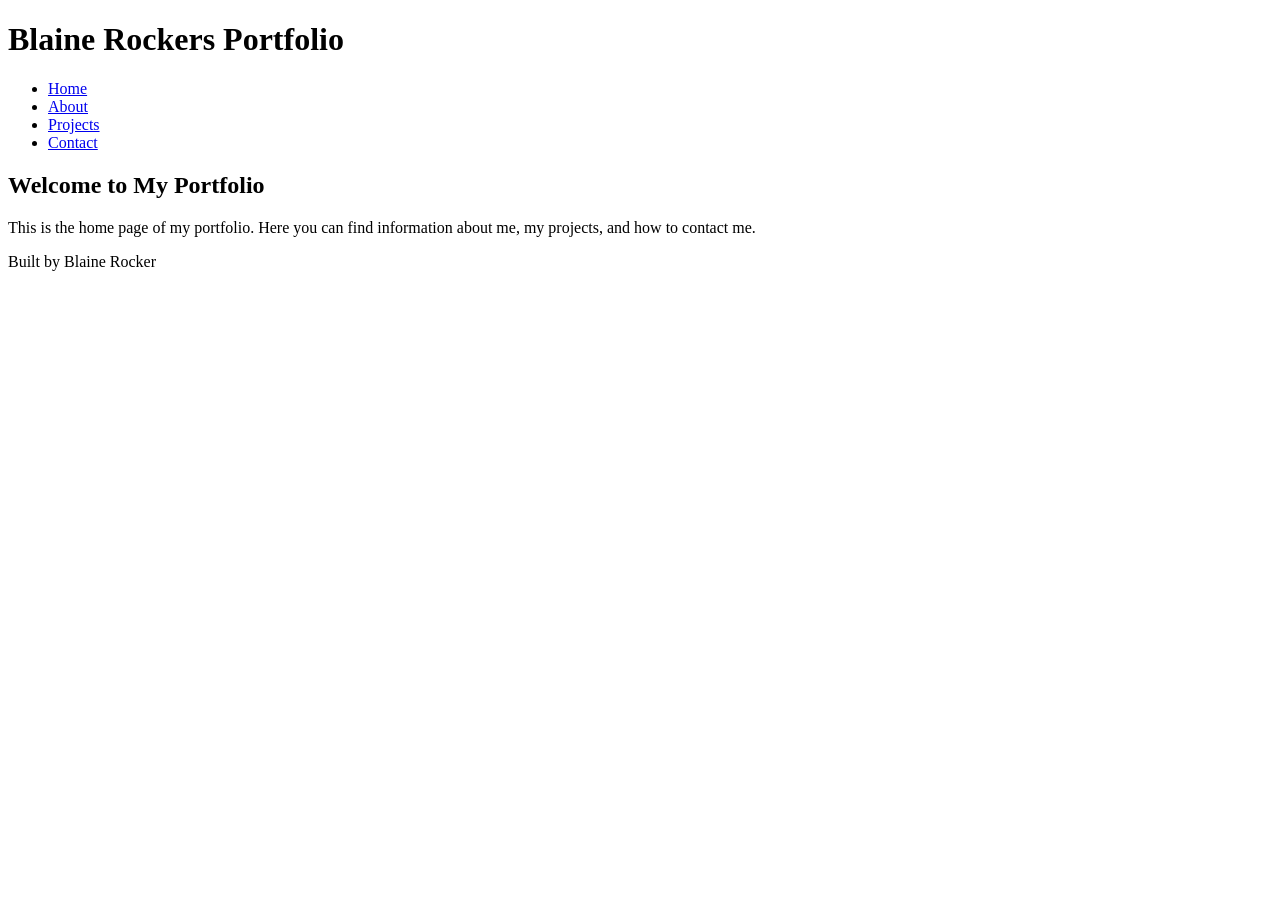
==== index.html @ d8293cd8 "Necessary Basics Input" ====
<!DOCTYPE html>
<html lang="en">
<head>
    <meta charset="UTF-8">
    <meta name="viewport" content="width=device-width, initial-scale=1.0">
    <title>Blaine Rockers Portfolio</title>
</head>
<body>
    <header>
        <h1>Blaine Rockers Portfolio</h1>
    </header>
    <nav></nav>
    <ul>
        <li><a href="index.html">Home</a></li>
        <li><a href="about.html">About</a></li>
        <li><a href="projects.html">Projects</a></li>
        <li><a href="contact.html">Contact</a></li>
    </ul>
    <main>
        <h2>Welcome to My Portfolio</h2>
        <p>This is the home page of my portfolio. Here you can find information about me, my projects, and how to contact me.</p>   

    </main>
    <footer>
<p>Built by Blaine Rocker</p>
    </footer>
</body>
</html>
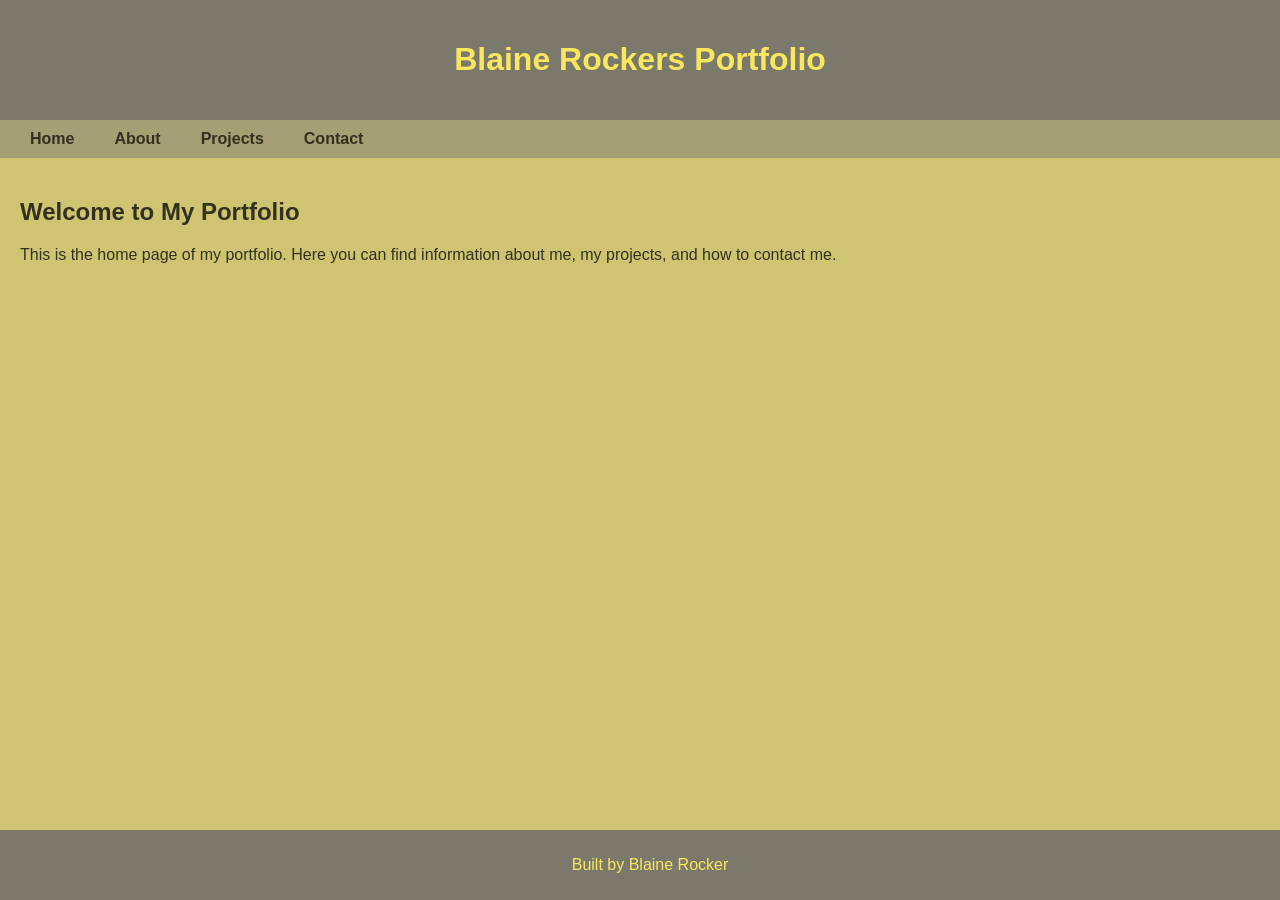
==== commit 53b6d407: "Updates" ====
--- a/index.html
+++ b/index.html
@@ -3,19 +3,21 @@
 <head>
     <meta charset="UTF-8">
     <meta name="viewport" content="width=device-width, initial-scale=1.0">
+    <link rel="stylesheet" href="styles.css">
     <title>Blaine Rockers Portfolio</title>
 </head>
 <body>
     <header>
         <h1>Blaine Rockers Portfolio</h1>
     </header>
-    <nav></nav>
-    <ul>
-        <li><a href="index.html">Home</a></li>
-        <li><a href="about.html">About</a></li>
-        <li><a href="projects.html">Projects</a></li>
-        <li><a href="contact.html">Contact</a></li>
-    </ul>
+    <nav>
+        <ul>
+            <li><a href="index.html">Home</a></li>
+            <li><a href="about.html">About</a></li>
+            <li><a href="projects.html">Projects</a></li>
+            <li><a href="contact.html">Contact</a></li>
+        </ul>
+    </nav>
     <main>
         <h2>Welcome to My Portfolio</h2>
         <p>This is the home page of my portfolio. Here you can find information about me, my projects, and how to contact me.</p>   
--- a/styles.css
+++ b/styles.css
@@ -0,0 +1,64 @@
+/*CSS by Blaine Rocker for Portfolio Website*/
+/*Color Pallette
+dijon = #cfc471
+tan = #a59f76   
+sun = #fae75e   
+slate = #7a796c 
+rock = #504e3c
+mud = #33311e
+*/
+
+/* Global base Mobile First */
+body {
+    font-family: 'Arial', sans-serif;
+    background-color: #cfc471;
+    color: #33311e;
+    margin: 0;
+    padding: 0;
+}
+header {
+    background-color: #7a796c;
+    color: #fae75e;
+    padding: 20px;
+    text-align: center;
+}
+nav {
+    background-color: #a59f76;
+    padding: 10px;
+}
+nav ul {
+    list-style-type: none;
+    margin: 0;
+    padding: 0;
+    display: flex;
+    justify-content: center;
+}
+nav ul li {
+    margin: 0 15px;
+}
+nav ul li a {
+    color: #33311e;
+    text-decoration: none;
+    font-weight: bold;
+}
+main {
+    padding: 20px;
+}
+footer {
+    background-color: #7a796c;
+    color: #fae75e;
+    text-align: center;
+    padding: 10px;
+    position: fixed;
+    width: 100%;
+    bottom: 0;
+}
+/* Media Queries for larger screens */
+@media (min-width: 768px) {
+    nav ul {
+        justify-content: flex-start;
+    }
+    nav ul li {
+        margin: 0 20px;
+    }
+}
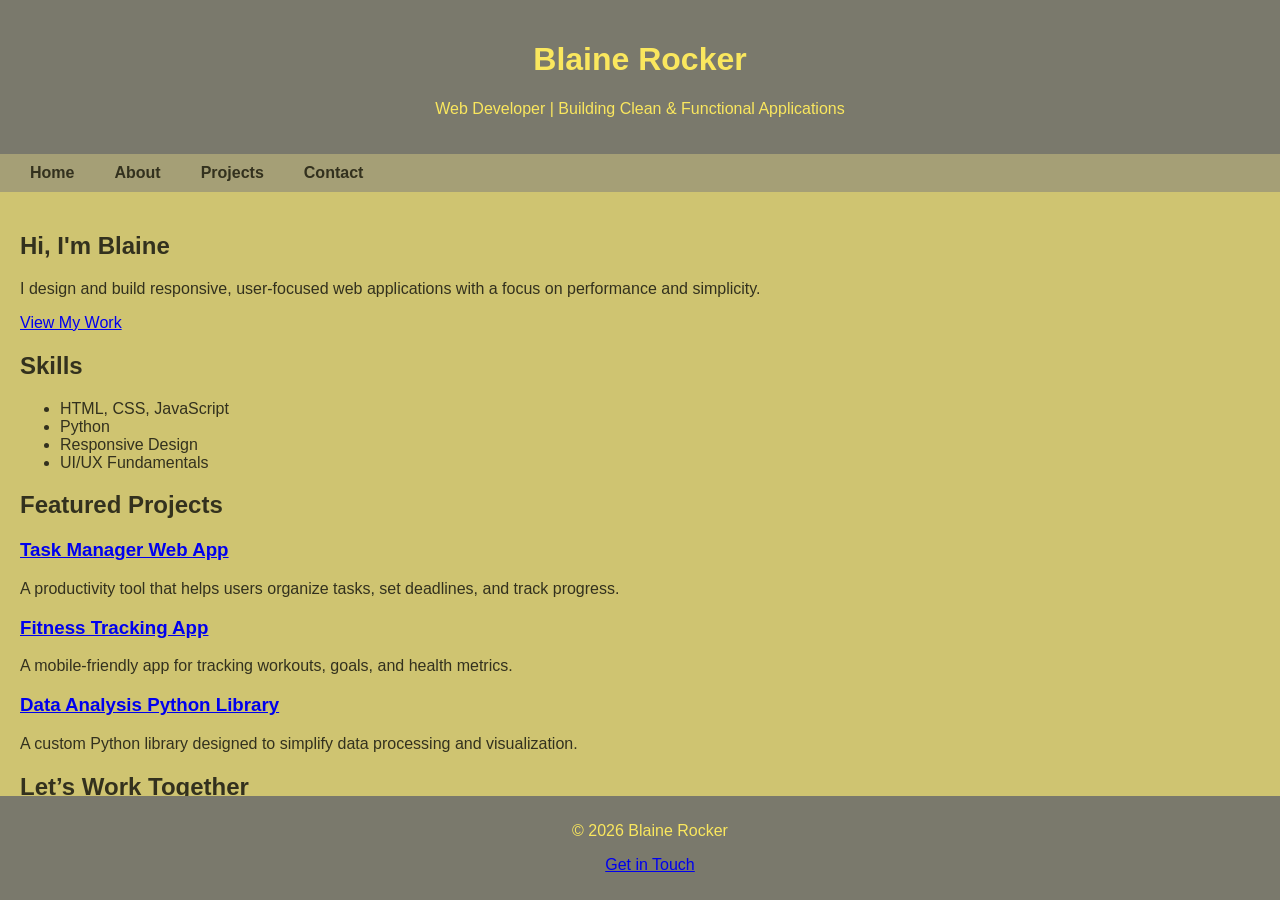
==== commit 17e84a19: "Final Updates Final updates to portfolio" ====
--- a/index.html
+++ b/index.html
@@ -3,28 +3,88 @@
 <head>
     <meta charset="UTF-8">
     <meta name="viewport" content="width=device-width, initial-scale=1.0">
+
+    <!-- SEO -->
+    <meta name="description" content="Blaine Rockers - Web Developer Portfolio showcasing projects, skills, and experience.">
+
+    <title>Blaine Rocker | Web Developer</title>
+
+    <!-- Styles -->
     <link rel="stylesheet" href="styles.css">
-    <title>Blaine Rockers Portfolio</title>
 </head>
 <body>
+
+    <!-- HEADER -->
     <header>
-        <h1>Blaine Rockers Portfolio</h1>
+        <h1>Blaine Rocker</h1>
+        <p class="tagline">Web Developer | Building Clean & Functional Applications</p>
     </header>
+
+    <!-- NAVIGATION -->
     <nav>
         <ul>
-            <li><a href="index.html">Home</a></li>
+            <li><a href="index.html" aria-current="page">Home</a></li>
             <li><a href="about.html">About</a></li>
             <li><a href="projects.html">Projects</a></li>
             <li><a href="contact.html">Contact</a></li>
         </ul>
     </nav>
+
+    <!-- MAIN CONTENT -->
     <main>
-        <h2>Welcome to My Portfolio</h2>
-        <p>This is the home page of my portfolio. Here you can find information about me, my projects, and how to contact me.</p>   
+
+        <!-- HERO SECTION -->
+        <section class="hero">
+            <h2>Hi, I'm Blaine</h2>
+            <p>I design and build responsive, user-focused web applications with a focus on performance and simplicity.</p>
+            <a href="projects.html" class="btn">View My Work</a>
+        </section>
+
+        <!-- SKILLS -->
+        <section class="skills">
+            <h2>Skills</h2>
+            <ul>
+                <li>HTML, CSS, JavaScript</li>
+                <li>Python</li>
+                <li>Responsive Design</li>
+                <li>UI/UX Fundamentals</li>
+            </ul>
+        </section>
+
+        <!-- FEATURED PROJECTS -->
+        <section class="projects">
+            <h2>Featured Projects</h2>
+
+            <div class="project">
+                <h3><a href="projects.html#project1">Task Manager Web App</a></h3>
+                <p>A productivity tool that helps users organize tasks, set deadlines, and track progress.</p>
+            </div>
+
+            <div class="project">
+                <h3><a href="projects.html#project2">Fitness Tracking App</a></h3>
+                <p>A mobile-friendly app for tracking workouts, goals, and health metrics.</p>
+            </div>
+
+            <div class="project">
+                <h3><a href="projects.html#project3">Data Analysis Python Library</a></h3>
+                <p>A custom Python library designed to simplify data processing and visualization.</p>
+            </div>
+        </section>
+
+        <!-- CALL TO ACTION -->
+        <section class="cta">
+            <h2>Let’s Work Together</h2>
+            <p>If you're interested in collaborating or have an opportunity, feel free to reach out.</p>
+            <a href="contact.html" class="btn">Contact Me</a>
+        </section>
 
     </main>
+
+    <!-- FOOTER -->
     <footer>
-<p>Built by Blaine Rocker</p>
+        <p>© 2026 Blaine Rocker</p>
+        <p><a href="contact.html">Get in Touch</a></p>
     </footer>
+
 </body>
 </html>
